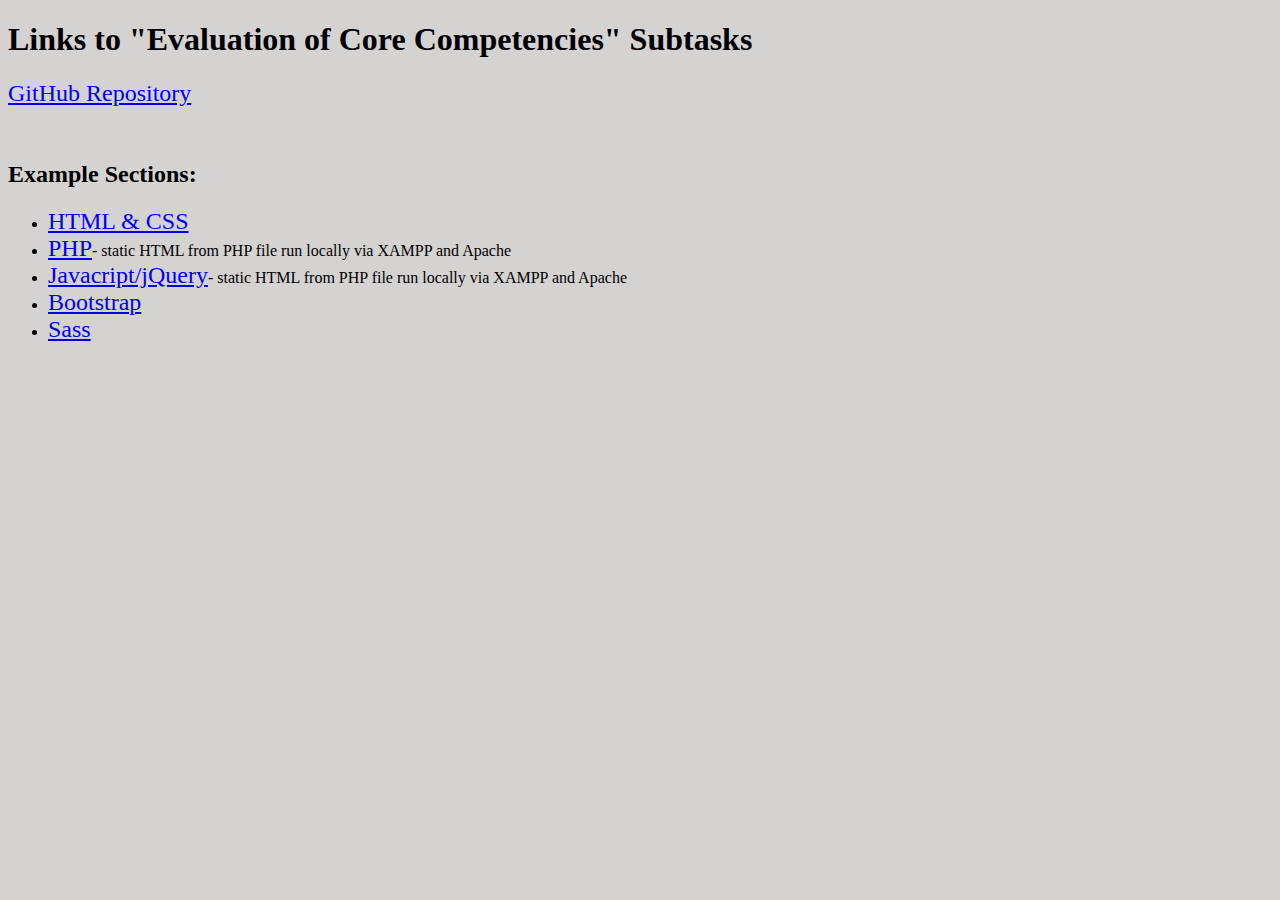
==== index.html @ c85c6e49 "Add index  commit" ====
<!DOCTYPE html>
<html>
<head>
    <title>"Evaluation of Core Competencies" Links</title>
    <style>
        body {
            background-color: rgb(213, 210, 210);
        }
        a {
            font-size: 1.5em;
        }
    </style>
</head>
<body>
    <h1>Links to "Evaluation of Core Competencies" Subtasks</h1>

    <p><a href="https://github.com/alpineAlligator/evaluation_of_core_competencies" target="_blank">GitHub Repository</a></p>
    <br>  
    <h2>Example Sections:</h2>  
    <ul>
        <li><a href="https://alpinealligator.github.io/evaluation_of_core_competencies/1_landing_page_v2_htmlcss.html" target="_blank">HTML & CSS</a></li>
        <li><a href="https://alpinealligator.github.io/evaluation_of_core_competencies/2_landing_page_v2_php.html" target="_blank">PHP</a>- static HTML from PHP file run locally via XAMPP and Apache</li> 
        <li><a href="https://alpinealligator.github.io/evaluation_of_core_competencies/3_landing_page_v2_JavaScriptjQuery.html" target="_blank">Javacript/jQuery</a>- static HTML from PHP file run locally via XAMPP and Apache</li>
        <li><a href="https://alpinealligator.github.io/evaluation_of_core_competencies/4_landing_page_v2_bootstrap.html" target="_blank">Bootstrap</a></li>
        <li><a href="https://alpinealligator.github.io/evaluation_of_core_competencies/5_landing_page_v2_sass.html" target="_blank">Sass</a></li>
    </ul>
</body>
</html>
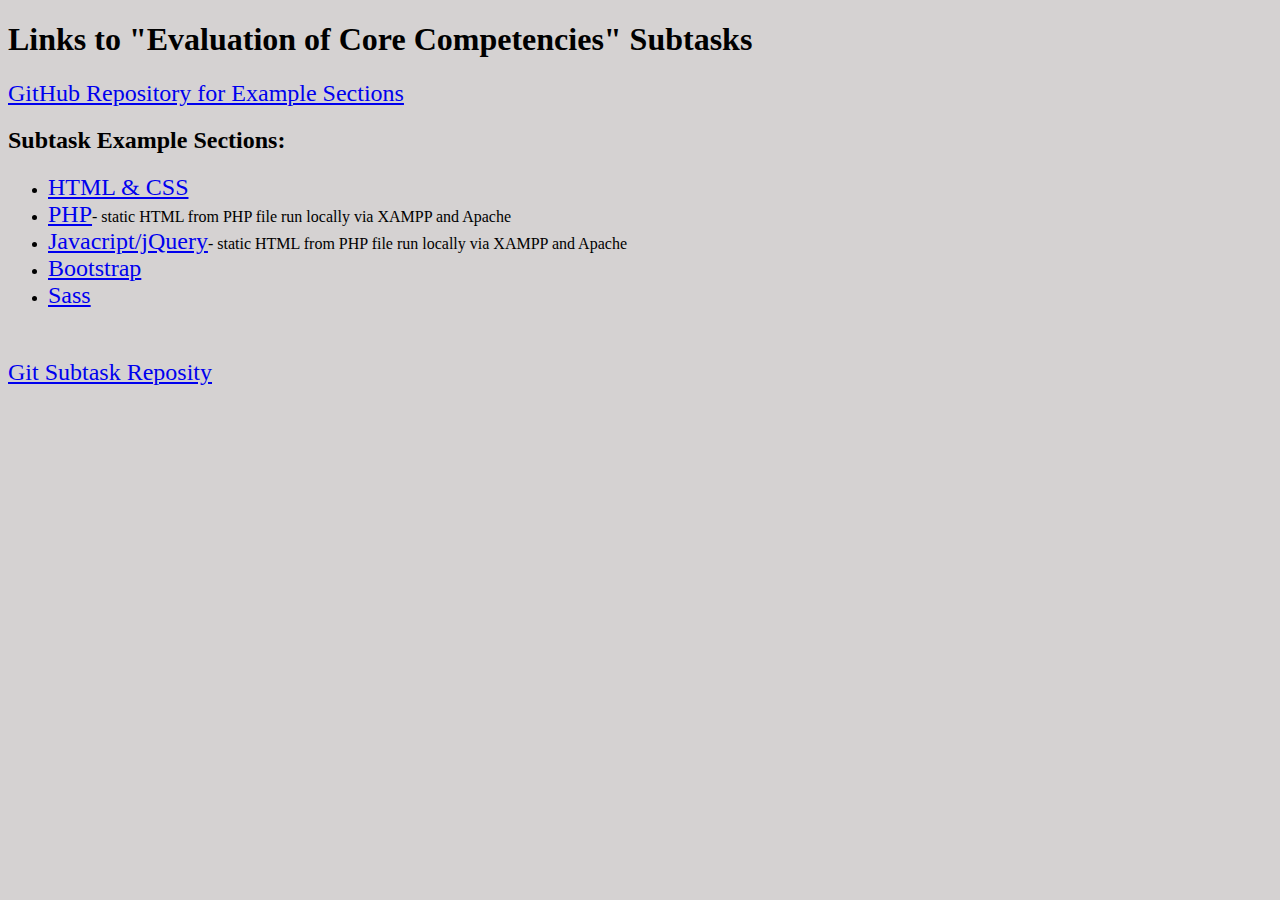
==== commit 66caa910: "Update  index commit" ====
--- a/index.html
+++ b/index.html
@@ -14,9 +14,8 @@
 <body>
     <h1>Links to "Evaluation of Core Competencies" Subtasks</h1>
 
-    <p><a href="https://github.com/alpineAlligator/evaluation_of_core_competencies" target="_blank">GitHub Repository</a></p>
-    <br>  
-    <h2>Example Sections:</h2>  
+    <p><a href="https://github.com/alpineAlligator/evaluation_of_core_competencies" target="_blank">GitHub Repository for Example Sections</a></p>
+    <h2>Subtask Example Sections:</h2>  
     <ul>
         <li><a href="https://alpinealligator.github.io/evaluation_of_core_competencies/1_landing_page_v2_htmlcss.html" target="_blank">HTML & CSS</a></li>
         <li><a href="https://alpinealligator.github.io/evaluation_of_core_competencies/2_landing_page_v2_php.html" target="_blank">PHP</a>- static HTML from PHP file run locally via XAMPP and Apache</li> 
@@ -24,5 +23,7 @@
         <li><a href="https://alpinealligator.github.io/evaluation_of_core_competencies/4_landing_page_v2_bootstrap.html" target="_blank">Bootstrap</a></li>
         <li><a href="https://alpinealligator.github.io/evaluation_of_core_competencies/5_landing_page_v2_sass.html" target="_blank">Sass</a></li>
     </ul>
+    <br>
+    <p><a href="https://github.com/alpineAlligator/git_practice" target="_blank">Git Subtask Reposity</a></p>
 </body>
-</html>
+</html>